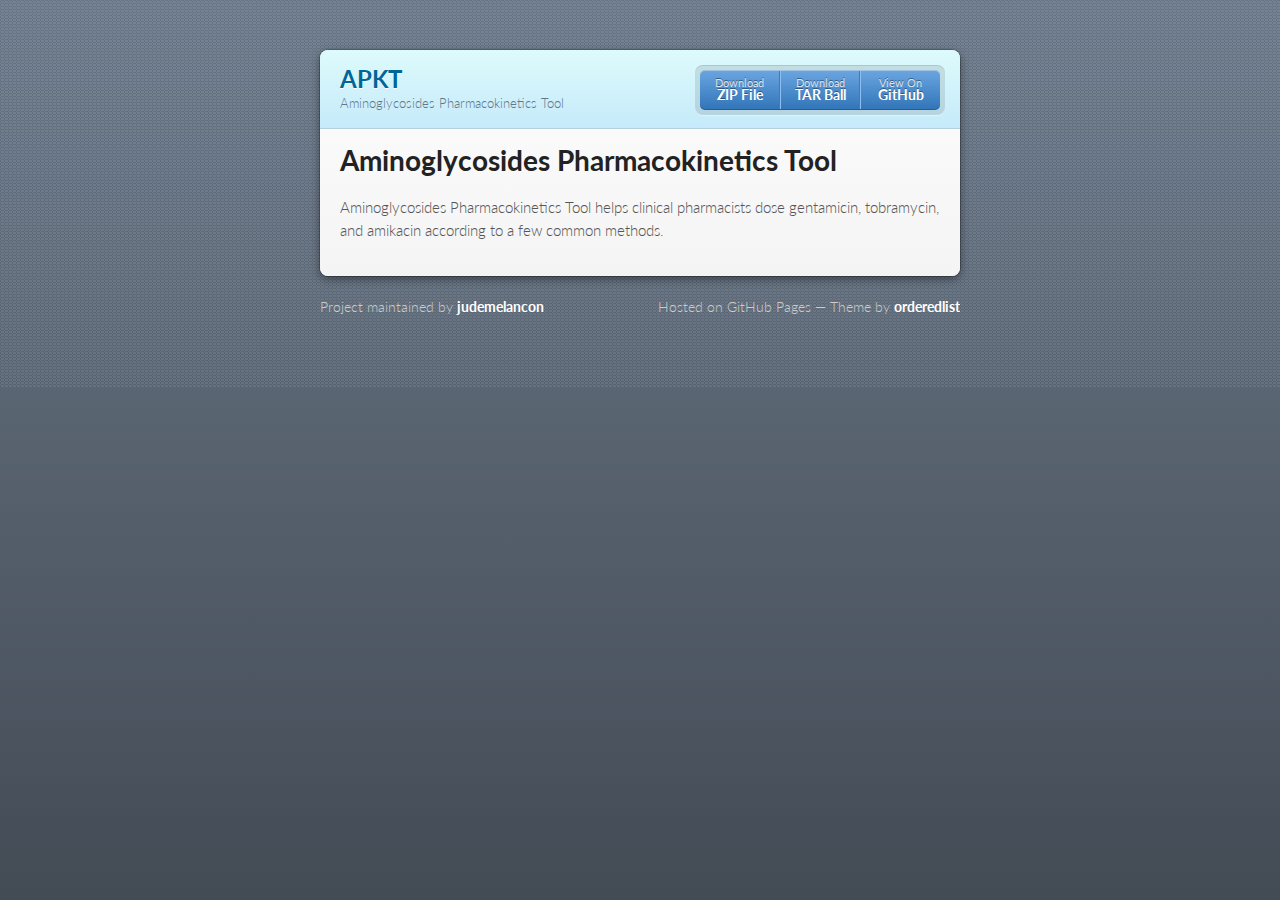
==== index.html @ 41612b51 "Create gh-pages branch via GitHub" ====
<!doctype html>
<html>
  <head>
    <meta charset="utf-8">
    <meta http-equiv="X-UA-Compatible" content="chrome=1">
    <title>APKT by judemelancon</title>

    <link rel="stylesheet" href="stylesheets/styles.css">
    <link rel="stylesheet" href="stylesheets/pygment_trac.css">
    <script src="javascripts/scale.fix.js"></script>
    <meta name="viewport" content="width=device-width, initial-scale=1, user-scalable=no">

    <!--[if lt IE 9]>
    <script src="//html5shiv.googlecode.com/svn/trunk/html5.js"></script>
    <![endif]-->
  </head>
  <body>
    <div class="wrapper">
      <header>
        <h1>APKT</h1>
        <p>Aminoglycosides Pharmacokinetics Tool</p>
        <p class="view"><a href="https://github.com/judemelancon/aminoglycoside-pharmacokinetics-tool">View the Project on GitHub <small>judemelancon/aminoglycoside-pharmacokinetics-tool</small></a></p>
        <ul>
          <li><a href="https://github.com/judemelancon/aminoglycoside-pharmacokinetics-tool/zipball/master">Download <strong>ZIP File</strong></a></li>
          <li><a href="https://github.com/judemelancon/aminoglycoside-pharmacokinetics-tool/tarball/master">Download <strong>TAR Ball</strong></a></li>
          <li><a href="https://github.com/judemelancon/aminoglycoside-pharmacokinetics-tool">View On <strong>GitHub</strong></a></li>
        </ul>
      </header>
      <section>
        <h1>
<a name="aminoglycosides-pharmacokinetics-tool" class="anchor" href="#aminoglycosides-pharmacokinetics-tool"><span class="octicon octicon-link"></span></a>Aminoglycosides Pharmacokinetics Tool</h1>

<p>Aminoglycosides Pharmacokinetics Tool helps clinical pharmacists dose gentamicin, tobramycin, and amikacin according to a few common methods.</p>
      </section>
    </div>
    <footer>
      <p>Project maintained by <a href="https://github.com/judemelancon">judemelancon</a></p>
      <p>Hosted on GitHub Pages &mdash; Theme by <a href="https://github.com/orderedlist">orderedlist</a></p>
    </footer>
    <!--[if !IE]><script>fixScale(document);</script><![endif]-->
              <script type="text/javascript">
            var gaJsHost = (("https:" == document.location.protocol) ? "https://ssl." : "http://www.");
            document.write(unescape("%3Cscript src='" + gaJsHost + "google-analytics.com/ga.js' type='text/javascript'%3E%3C/script%3E"));
          </script>
          <script type="text/javascript">
            try {
              var pageTracker = _gat._getTracker("UA-52730834-1");
            pageTracker._trackPageview();
            } catch(err) {}
          </script>

  </body>
</html>
---- stylesheets/styles.css ----
@import url(https://fonts.googleapis.com/css?family=Lato:300italic,700italic,300,700);
html {
  background: #6C7989;
  background: #6c7989 -webkit-gradient(linear, 50% 0%, 50% 100%, color-stop(0%, #6c7989), color-stop(100%, #434b55)) fixed;
  background: #6c7989 -webkit-linear-gradient(#6c7989, #434b55) fixed;
  background: #6c7989 -moz-linear-gradient(#6c7989, #434b55) fixed;
  background: #6c7989 -o-linear-gradient(#6c7989, #434b55) fixed;
  background: #6c7989 -ms-linear-gradient(#6c7989, #434b55) fixed;
  background: #6c7989 linear-gradient(#6c7989, #434b55) fixed;
}

body {
  padding: 50px 0;
  margin: 0;
  font: 14px/1.5 Lato, "Helvetica Neue", Helvetica, Arial, sans-serif;
  color: #555;
  font-weight: 300;
  background: url('[data-uri]') fixed;
}

.wrapper {
  width: 640px;
  margin: 0 auto;
  background: #DEDEDE;
  -webkit-border-radius: 8px;
  -moz-border-radius: 8px;
  -ms-border-radius: 8px;
  -o-border-radius: 8px;
  border-radius: 8px;
  -webkit-box-shadow: rgba(0, 0, 0, 0.2) 0 0 0 1px, rgba(0, 0, 0, 0.45) 0 3px 10px;
  -moz-box-shadow: rgba(0, 0, 0, 0.2) 0 0 0 1px, rgba(0, 0, 0, 0.45) 0 3px 10px;
  box-shadow: rgba(0, 0, 0, 0.2) 0 0 0 1px, rgba(0, 0, 0, 0.45) 0 3px 10px;
}

header, section, footer {
  display: block;
}

a {
  color: #069;
  text-decoration: none;
}

p {
  margin: 0 0 20px;
  padding: 0;
}

strong {
  color: #222;
  font-weight: 700;
}

header {
  -webkit-border-radius: 8px 8px 0 0;
  -moz-border-radius: 8px 8px 0 0;
  -ms-border-radius: 8px 8px 0 0;
  -o-border-radius: 8px 8px 0 0;
  border-radius: 8px 8px 0 0;
  background: #C6EAFA;
  background: -webkit-gradient(linear, 50% 0%, 50% 100%, color-stop(0%, #ddfbfc), color-stop(100%, #c6eafa));
  background: -webkit-linear-gradient(#ddfbfc, #c6eafa);
  background: -moz-linear-gradient(#ddfbfc, #c6eafa);
  background: -o-linear-gradient(#ddfbfc, #c6eafa);
  background: -ms-linear-gradient(#ddfbfc, #c6eafa);
  background: linear-gradient(#ddfbfc, #c6eafa);
  position: relative;
  padding: 15px 20px;
  border-bottom: 1px solid #B2D2E1;
}
header h1 {
  margin: 0;
  padding: 0;
  font-size: 24px;
  line-height: 1.2;
  color: #069;
  text-shadow: rgba(255, 255, 255, 0.9) 0 1px 0;
}
header.without-description h1 {
  margin: 10px 0;
}
header p {
  margin: 0;
  color: #61778B;
  width: 300px;
  font-size: 13px;
}
header p.view {
  display: none;
  font-weight: 700;
  text-shadow: rgba(255, 255, 255, 0.9) 0 1px 0;
  -webkit-font-smoothing: antialiased;
}
header p.view a {
  color: #06c;
}
header p.view small {
  font-weight: 400;
}
header ul {
  margin: 0;
  padding: 0;
  list-style: none;
  position: absolute;
  z-index: 1;
  right: 20px;
  top: 20px;
  height: 38px;
  padding: 1px 0;
  background: #5198DF;
  background: -webkit-gradient(linear, 50% 0%, 50% 100%, color-stop(0%, #77b9fb), color-stop(100%, #3782cd));
  background: -webkit-linear-gradient(#77b9fb, #3782cd);
  background: -moz-linear-gradient(#77b9fb, #3782cd);
  background: -o-linear-gradient(#77b9fb, #3782cd);
  background: -ms-linear-gradient(#77b9fb, #3782cd);
  background: linear-gradient(#77b9fb, #3782cd);
  border-radius: 5px;
  -webkit-box-shadow: inset rgba(255, 255, 255, 0.45) 0 1px 0, inset rgba(0, 0, 0, 0.2) 0 -1px 0;
  -moz-box-shadow: inset rgba(255, 255, 255, 0.45) 0 1px 0, inset rgba(0, 0, 0, 0.2) 0 -1px 0;
  box-shadow: inset rgba(255, 255, 255, 0.45) 0 1px 0, inset rgba(0, 0, 0, 0.2) 0 -1px 0;
  width: auto;
}
header ul:before {
  content: '';
  position: absolute;
  z-index: -1;
  left: -5px;
  top: -4px;
  right: -5px;
  bottom: -6px;
  background: rgba(0, 0, 0, 0.1);
  -webkit-border-radius: 8px;
  -moz-border-radius: 8px;
  -ms-border-radius: 8px;
  -o-border-radius: 8px;
  border-radius: 8px;
  -webkit-box-shadow: rgba(0, 0, 0, 0.2) 0 -1px 0, inset rgba(255, 255, 255, 0.7) 0 -1px 0;
  -moz-box-shadow: rgba(0, 0, 0, 0.2) 0 -1px 0, inset rgba(255, 255, 255, 0.7) 0 -1px 0;
  box-shadow: rgba(0, 0, 0, 0.2) 0 -1px 0, inset rgba(255, 255, 255, 0.7) 0 -1px 0;
}
header ul li {
  width: 79px;
  float: left;
  border-right: 1px solid #3A7CBE;
  height: 38px;
}
header ul li.single {
  border: none;
}
header ul li + li {
  width: 78px;
  border-left: 1px solid #8BBEF3;
}
header ul li + li + li {
  border-right: none;
  width: 79px;
}
header ul a {
  line-height: 1;
  font-size: 11px;
  color: #fff;
  color: rgba(255, 255, 255, 0.8);
  display: block;
  text-align: center;
  font-weight: 400;
  padding-top: 6px;
  height: 40px;
  text-shadow: rgba(0, 0, 0, 0.4) 0 -1px 0;
}
header ul a strong {
  font-size: 14px;
  display: block;
  color: #fff;
  -webkit-font-smoothing: antialiased;
}

section {
  padding: 15px 20px;
  font-size: 15px;
  border-top: 1px solid #fff;
  background: -webkit-gradient(linear, 50% 0%, 50% 700, color-stop(0%, #fafafa), color-stop(100%, #dedede));
  background: -webkit-linear-gradient(#fafafa, #dedede 700px);
  background: -moz-linear-gradient(#fafafa, #dedede 700px);
  background: -o-linear-gradient(#fafafa, #dedede 700px);
  background: -ms-linear-gradient(#fafafa, #dedede 700px);
  background: linear-gradient(#fafafa, #dedede 700px);
  -webkit-border-radius: 0 0 8px 8px;
  -moz-border-radius: 0 0 8px 8px;
  -ms-border-radius: 0 0 8px 8px;
  -o-border-radius: 0 0 8px 8px;
  border-radius: 0 0 8px 8px;
  position: relative;
}

h1, h2, h3, h4, h5, h6 {
  color: #222;
  padding: 0;
  margin: 0 0 20px;
  line-height: 1.2;
}

p, ul, ol, table, pre, dl {
  margin: 0 0 20px;
}

h1, h2, h3 {
  line-height: 1.1;
}

h1 {
  font-size: 28px;
}

h2 {
  color: #393939;
}

h3, h4, h5, h6 {
  color: #494949;
}

blockquote {
  margin: 0 -20px 20px;
  padding: 15px 20px 1px 40px;
  font-style: italic;
  background: #ccc;
  background: rgba(0, 0, 0, 0.06);
  color: #222;
}

img {
  max-width: 100%;
}

code, pre {
  font-family: Monaco, Bitstream Vera Sans Mono, Lucida Console, Terminal;
  color: #333;
  font-size: 12px;
  overflow-x: auto;
}

pre {
  padding: 20px;
  background: #3A3C42;
  color: #f8f8f2;
  margin: 0 -20px 20px;
}
pre code {
  color: #f8f8f2;
}
li pre {
  margin-left: -60px;
  padding-left: 60px;
}

table {
  width: 100%;
  border-collapse: collapse;
}

th, td {
  text-align: left;
  padding: 5px 10px;
  border-bottom: 1px solid #aaa;
}

dt {
  color: #222;
  font-weight: 700;
}

th {
  color: #222;
}

small {
  font-size: 11px;
}

hr {
  border: 0;
  background: #aaa;
  height: 1px;
  margin: 0 0 20px;
}

footer {
  width: 640px;
  margin: 0 auto;
  padding: 20px 0 0;
  color: #ccc;
  overflow: hidden;
}
footer a {
  color: #fff;
  font-weight: bold;
}
footer p {
  float: left;
}
footer p + p {
  float: right;
}

@media print, screen and (max-width: 740px) {
  body {
    padding: 0;
  }

  .wrapper {
    -webkit-border-radius: 0;
    -moz-border-radius: 0;
    -ms-border-radius: 0;
    -o-border-radius: 0;
    border-radius: 0;
    -webkit-box-shadow: none;
    -moz-box-shadow: none;
    box-shadow: none;
    width: 100%;
  }

  footer {
    -webkit-border-radius: 0;
    -moz-border-radius: 0;
    -ms-border-radius: 0;
    -o-border-radius: 0;
    border-radius: 0;
    padding: 20px;
    width: auto;
  }
  footer p {
    float: none;
    margin: 0;
  }
  footer p + p {
    float: none;
  }
}
@media print, screen and (max-width:580px) {
  header ul {
    display: none;
  }

  header p.view {
    display: block;
  }

  header p {
    width: 100%;
  }
}
@media print {
  header p.view a small:before {
    content: 'at http://github.com/';
  }
}
---- stylesheets/pygment_trac.css ----
.highlight .hll { background-color: #49483e }
.highlight  { background: #3A3C42; color: #f8f8f2 }
.highlight .c { color: #75715e } /* Comment */
.highlight .err { color: #960050; background-color: #1e0010 } /* Error */
.highlight .k { color: #66d9ef } /* Keyword */
.highlight .l { color: #ae81ff } /* Literal */
.highlight .n { color: #f8f8f2 } /* Name */
.highlight .o { color: #f92672 } /* Operator */
.highlight .p { color: #f8f8f2 } /* Punctuation */
.highlight .cm { color: #75715e } /* Comment.Multiline */
.highlight .cp { color: #75715e } /* Comment.Preproc */
.highlight .c1 { color: #75715e } /* Comment.Single */
.highlight .cs { color: #75715e } /* Comment.Special */
.highlight .ge { font-style: italic } /* Generic.Emph */
.highlight .gs { font-weight: bold } /* Generic.Strong */
.highlight .kc { color: #66d9ef } /* Keyword.Constant */
.highlight .kd { color: #66d9ef } /* Keyword.Declaration */
.highlight .kn { color: #f92672 } /* Keyword.Namespace */
.highlight .kp { color: #66d9ef } /* Keyword.Pseudo */
.highlight .kr { color: #66d9ef } /* Keyword.Reserved */
.highlight .kt { color: #66d9ef } /* Keyword.Type */
.highlight .ld { color: #e6db74 } /* Literal.Date */
.highlight .m { color: #ae81ff } /* Literal.Number */
.highlight .s { color: #e6db74 } /* Literal.String */
.highlight .na { color: #a6e22e } /* Name.Attribute */
.highlight .nb { color: #f8f8f2 } /* Name.Builtin */
.highlight .nc { color: #a6e22e } /* Name.Class */
.highlight .no { color: #66d9ef } /* Name.Constant */
.highlight .nd { color: #a6e22e } /* Name.Decorator */
.highlight .ni { color: #f8f8f2 } /* Name.Entity */
.highlight .ne { color: #a6e22e } /* Name.Exception */
.highlight .nf { color: #a6e22e } /* Name.Function */
.highlight .nl { color: #f8f8f2 } /* Name.Label */
.highlight .nn { color: #f8f8f2 } /* Name.Namespace */
.highlight .nx { color: #a6e22e } /* Name.Other */
.highlight .py { color: #f8f8f2 } /* Name.Property */
.highlight .nt { color: #f92672 } /* Name.Tag */
.highlight .nv { color: #f8f8f2 } /* Name.Variable */
.highlight .ow { color: #f92672 } /* Operator.Word */
.highlight .w { color: #f8f8f2 } /* Text.Whitespace */
.highlight .mf { color: #ae81ff } /* Literal.Number.Float */
.highlight .mh { color: #ae81ff } /* Literal.Number.Hex */
.highlight .mi { color: #ae81ff } /* Literal.Number.Integer */
.highlight .mo { color: #ae81ff } /* Literal.Number.Oct */
.highlight .sb { color: #e6db74 } /* Literal.String.Backtick */
.highlight .sc { color: #e6db74 } /* Literal.String.Char */
.highlight .sd { color: #e6db74 } /* Literal.String.Doc */
.highlight .s2 { color: #e6db74 } /* Literal.String.Double */
.highlight .se { color: #ae81ff } /* Literal.String.Escape */
.highlight .sh { color: #e6db74 } /* Literal.String.Heredoc */
.highlight .si { color: #e6db74 } /* Literal.String.Interpol */
.highlight .sx { color: #e6db74 } /* Literal.String.Other */
.highlight .sr { color: #e6db74 } /* Literal.String.Regex */
.highlight .s1 { color: #e6db74 } /* Literal.String.Single */
.highlight .ss { color: #e6db74 } /* Literal.String.Symbol */
.highlight .bp { color: #f8f8f2 } /* Name.Builtin.Pseudo */
.highlight .vc { color: #f8f8f2 } /* Name.Variable.Class */
.highlight .vg { color: #f8f8f2 } /* Name.Variable.Global */
.highlight .vi { color: #f8f8f2 } /* Name.Variable.Instance */
.highlight .il { color: #ae81ff } /* Literal.Number.Integer.Long */
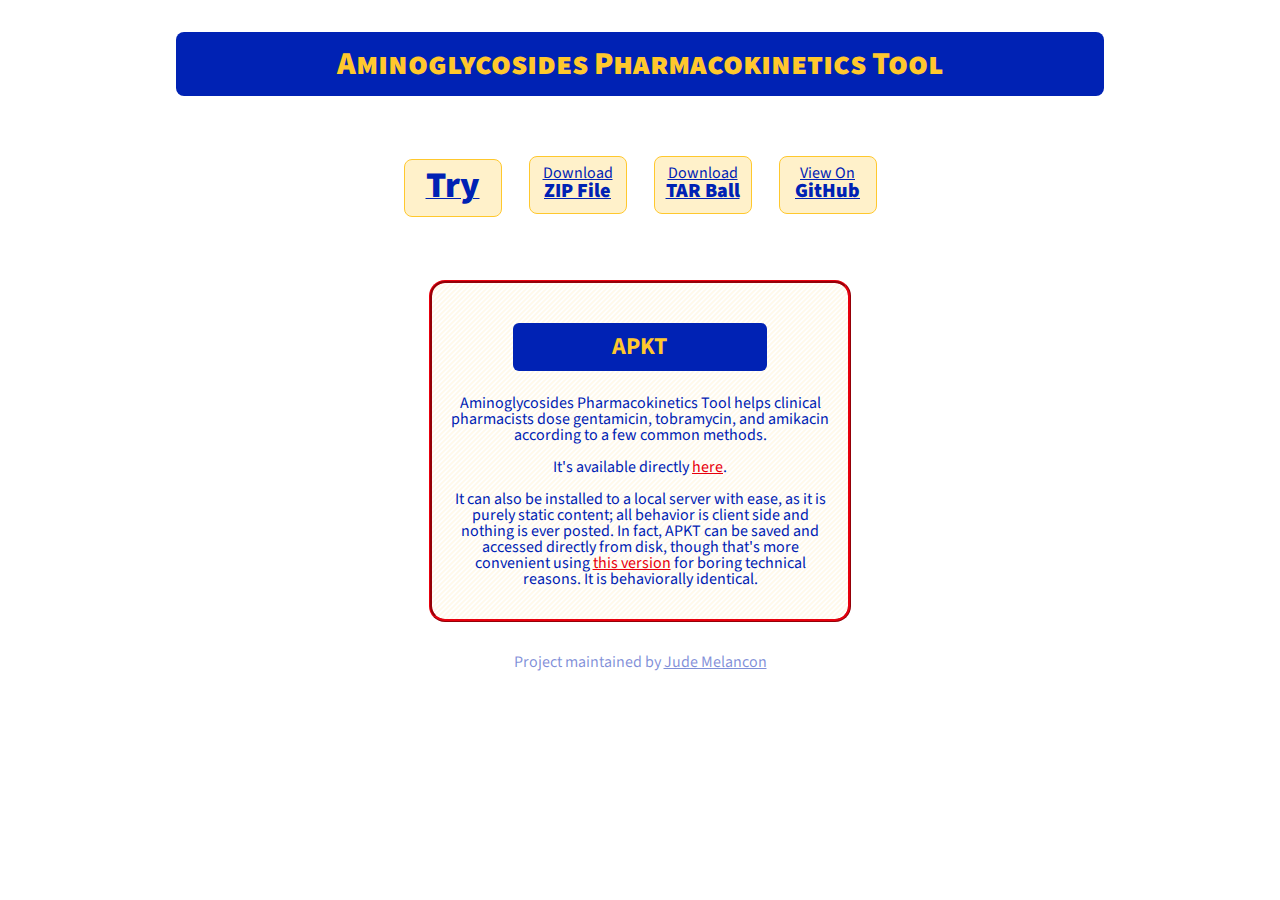
==== commit eaab0ed3: "took advantage of GitHub Pages features" ====
--- a/index.html
+++ b/index.html
@@ -1,53 +1,35 @@
 <!doctype html>
 <html>
-  <head>
-    <meta charset="utf-8">
-    <meta http-equiv="X-UA-Compatible" content="chrome=1">
-    <title>APKT by judemelancon</title>
-
-    <link rel="stylesheet" href="stylesheets/styles.css">
-    <link rel="stylesheet" href="stylesheets/pygment_trac.css">
-    <script src="javascripts/scale.fix.js"></script>
-    <meta name="viewport" content="width=device-width, initial-scale=1, user-scalable=no">
-
-    <!--[if lt IE 9]>
-    <script src="//html5shiv.googlecode.com/svn/trunk/html5.js"></script>
-    <![endif]-->
-  </head>
-  <body>
-    <div class="wrapper">
-      <header>
-        <h1>APKT</h1>
-        <p>Aminoglycosides Pharmacokinetics Tool</p>
-        <p class="view"><a href="https://github.com/judemelancon/aminoglycoside-pharmacokinetics-tool">View the Project on GitHub <small>judemelancon/aminoglycoside-pharmacokinetics-tool</small></a></p>
-        <ul>
-          <li><a href="https://github.com/judemelancon/aminoglycoside-pharmacokinetics-tool/zipball/master">Download <strong>ZIP File</strong></a></li>
-          <li><a href="https://github.com/judemelancon/aminoglycoside-pharmacokinetics-tool/tarball/master">Download <strong>TAR Ball</strong></a></li>
-          <li><a href="https://github.com/judemelancon/aminoglycoside-pharmacokinetics-tool">View On <strong>GitHub</strong></a></li>
-        </ul>
-      </header>
-      <section>
-        <h1>
-<a name="aminoglycosides-pharmacokinetics-tool" class="anchor" href="#aminoglycosides-pharmacokinetics-tool"><span class="octicon octicon-link"></span></a>Aminoglycosides Pharmacokinetics Tool</h1>
-
-<p>Aminoglycosides Pharmacokinetics Tool helps clinical pharmacists dose gentamicin, tobramycin, and amikacin according to a few common methods.</p>
-      </section>
-    </div>
-    <footer>
-      <p>Project maintained by <a href="https://github.com/judemelancon">judemelancon</a></p>
-      <p>Hosted on GitHub Pages &mdash; Theme by <a href="https://github.com/orderedlist">orderedlist</a></p>
-    </footer>
-    <!--[if !IE]><script>fixScale(document);</script><![endif]-->
-              <script type="text/javascript">
-            var gaJsHost = (("https:" == document.location.protocol) ? "https://ssl." : "http://www.");
-            document.write(unescape("%3Cscript src='" + gaJsHost + "google-analytics.com/ga.js' type='text/javascript'%3E%3C/script%3E"));
-          </script>
-          <script type="text/javascript">
-            try {
-              var pageTracker = _gat._getTracker("UA-52730834-1");
-            pageTracker._trackPageview();
-            } catch(err) {}
-          </script>
-
-  </body>
+<head>
+  <meta charset="utf-8">
+  <meta name="viewport" content="width=device-width, initial-scale=1">
+  <meta http-equiv="X-UA-Compatible" content="IE=edge,chrome=1" />
+  <title>APKT by Jude Melancon</title>
+  <link rel="stylesheet" href="https://fonts.googleapis.com/css?family=Source+Sans+Pro:400,700,900" />
+  <link rel="stylesheet" href="src/Index.min.css">
+  <!--[if lt IE 9]>
+  <script src="//html5shiv.googlecode.com/svn/trunk/html5.js"></script>
+  <![endif]-->
+</head>
+<body>
+  <header>
+    <h1>Aminoglycosides Pharmacokinetics Tool</h1>
+  </header>
+  <div class="Sidebar">
+    <ul class="MenuBoxes">
+      <li><a href="src/APKT.html"><strong class="Monoword">Try</strong></a></li>
+      <li><a href="https://github.com/judemelancon/aminoglycoside-pharmacokinetics-tool/zipball/master">Download <strong>ZIP File</strong></a></li>
+      <li><a href="https://github.com/judemelancon/aminoglycoside-pharmacokinetics-tool/tarball/master">Download <strong>TAR Ball</strong></a></li>
+      <li><a href="https://github.com/judemelancon/aminoglycoside-pharmacokinetics-tool">View On <strong>GitHub</strong></a></li>
+    </ul>
+  </div>
+  <section class="ValueBlockMimic">
+    <h2><a name="aminoglycosides-pharmacokinetics-tool" href="#aminoglycosides-pharmacokinetics-tool"></a>APKT</h2>
+    <p>Aminoglycosides Pharmacokinetics Tool helps clinical pharmacists dose gentamicin, tobramycin, and amikacin according to a few common methods.</p>
+    <p>It's available directly <a href="src/APKT.html">here</a>.</p>
+    <p>It can also be installed to a local server with ease, as it is purely static content; all behavior is client side and nothing is ever posted. In fact, APKT can be saved and accessed directly from disk, though that's more convenient using <a href="src/APKT.monolithic.html">this version</a> for boring technical reasons. It is behaviorally identical.</p>
+  </section>
+  <footer><p>Project maintained by <a href="https://github.com/judemelancon">Jude Melancon</a></p></footer>
+  <script>if("file:"!=document.location.protocol){(function(i,s,o,g,r,a,m){i['GoogleAnalyticsObject']=r;i[r]=i[r]||function(){(i[r].q=i[r].q||[]).push(arguments)},i[r].l=1*new Date();a=s.createElement(o),m=s.getElementsByTagName(o)[0];a.async=1;a.src=g;m.parentNode.insertBefore(a,m)})(window,document,'script','//www.google-analytics.com/analytics.js','ga');ga('create', 'UA-52730834-1', 'auto');ga('send', 'pageview');}</script>
+</body>
 </html>--- a/src/Index.min.css
+++ b/src/Index.min.css
@@ -0,0 +1,38 @@
+a,abbr,acronym,address,applet,article,aside,audio,b,big,blockquote,body,canvas,caption,center,cite,code,dd,del,details,dfn,div,dl,dt,em,embed,fieldset,figcaption,figure,footer,form,h1,h2,h3,h4,h5,h6,header,hgroup,html,i,iframe,img,ins,kbd,label,legend,li,mark,menu,nav,object,ol,output,p,pre,q,ruby,s,samp,section,small,span,strike,strong,sub,summary,sup,table,tbody,td,tfoot,th,thead,time,tr,tt,u,ul,var,video{margin:0;padding:0;border:0}
+html{line-height:1}
+ol,ul{list-style:none}
+table{border-collapse:collapse;border-spacing:0}
+caption,td,th{text-align:left;font-weight:400;vertical-align:middle}
+blockquote,q{quotes:none}
+blockquote:after,blockquote:before,q:after,q:before{content:"";content:none}
+a img{border:none}
+article,aside,details,figcaption,figure,footer,header,hgroup,menu,nav,section,summary{display:block}
+body{color:#0022b4;border-color:#0022b4;background-color:#fff;font-family:"Source Sans Pro",sans-serif}
+a{color:#0022b4}
+h1{width:70%;color:#ffc82d;background-color:#0022b4;font-variant:small-caps;margin:.5em auto;padding:.5em}
+h2{width:60%;color:#ffc82d;background-color:#0022b4;font-weight:700;font-variant:small-caps;margin:.5em auto;padding:.5em}
+h3{width:50%;color:#ffc82d;background-color:#0022b4;font-weight:700;font-variant:small-caps;margin:.5em auto;padding:.5em}
+h4{width:40%;color:#ffc82d;background-color:#0022b4;font-weight:700;font-variant:small-caps;margin:.5em auto;padding:.5em}
+h5{width:30%;color:#ffc82d;background-color:#0022b4;font-weight:700;font-variant:small-caps;margin:.5em auto;padding:.5em}
+h6{width:20%;color:#ffc82d;background-color:#0022b4;font-weight:700;font-variant:small-caps;margin:.5em auto;padding:.5em}
+h1{text-align:center;font-size:200%;font-weight:900}
+h2{text-align:center;font-size:150%}
+footer,header,section{text-align:center}
+footer *,header *,section *{margin:1em auto}
+footer,footer a{color:rgba(0,34,180,.5)}
+.MenuBoxes{list-style:none;display:inline-block;margin:1em auto;overflow:hidden;*zoom:1}
+.MenuBoxes li{background-color:#fff1ca;display:inline-block;margin:.75em;border-width:1px;border-color:#ffc82d;border-style:solid;padding:.5em;width:5em;height:2.5em;text-align:center}
+.MenuBoxes li strong{font-size:125%;font-weight:900}
+.MenuBoxes li strong.Monoword{font-size:225%}
+.Sidebar{float:right;margin-right:5%;text-align:center}
+.ValueBlockMimic{background-color:#fff9ea;background-image:url([data-uri]);background-repeat:repeat;margin:2em auto;border-width:3px;border-color:#e8000d;border-style:ridge;padding:1em;width:24em;text-align:center}
+.ValueBlockMimic *{margin:1em auto}
+.ValueBlockMimic a{color:#e8000d}
+@media screen{h1,h2,h3,h4,h5,h6{-webkit-border-radius:.25em;-moz-border-radius:.25em;-ms-border-radius:.25em;-o-border-radius:.25em;border-radius:.25em}
+.MenuBoxes li{-webkit-border-radius:.5em;-moz-border-radius:.5em;-ms-border-radius:.5em;-o-border-radius:.5em;border-radius:.5em}
+.ValueBlockMimic{-webkit-border-radius:1em;-moz-border-radius:1em;-ms-border-radius:1em;-o-border-radius:1em;border-radius:1em}}
+@media screen and (max-width:1550px){.Sidebar{float:none;margin-left:5%;margin-right:5%;width:90%}}
+@media screen and (max-width:450px){.ValueBlockMimic{border-width:1px;padding:2%;width:90%}}
+@media print{@page{margin:1cm}
+*{color:#000!important;border-color:#000!important;background-color:#fff!important}
+.ValueBlockMimic{border-width:1pt}}